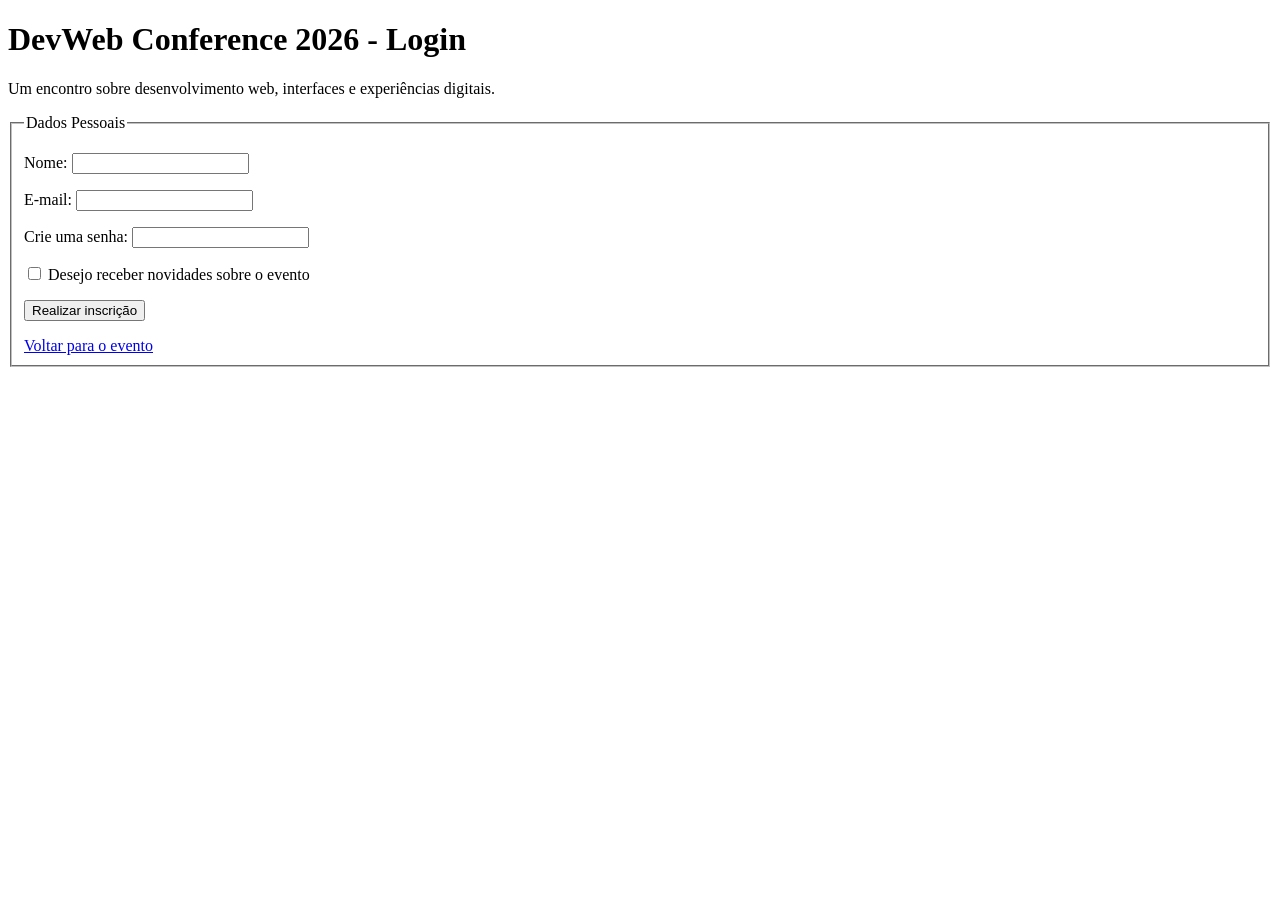
==== login.html @ b4714e7b "feat: página de login" ====
<!DOCTYPE html>
<html lang="pt-BR">
<head>
    <meta charset="UTF-8">
    <meta name="viewport" content="width=device-width, initial-scale=1.0">
    <title>DevWeb Conference 2026</title>
</head>
<body>
    <header id="topo">
      <h1>DevWeb Conference 2026 - Login</h1>

      <p>
        Um encontro sobre desenvolvimento web, interfaces e experiências
        digitais.
      </p>
    </header>
    <main>
        <form>
            <fieldset>
                <legend>Dados Pessoais</legend>
                <p>
                    <label for="nome">Nome:</label>
                    
                    <input type="text" id="nome" name="nome" required />
                </p>
                
                <p>
                    <label for="email">E-mail:</label>
                    
                    <input type="email" id="email" name="email" required />
                </p>
                
                <p>
                    <label for="senha">Crie uma senha:</label>
                    
                    <input type="password" id="senha" name="senha" required />
                </p>
            
                <p>
                    <input type="checkbox" id="novidades" name="novidades" />
                    
                    <label for="novidades">
                        Desejo receber novidades sobre o evento
                    </label>
                </p>
                <p>
                <button type="submit">Realizar inscrição</button>
                </p>
                <a href="index.html">Voltar para o evento</a>
            </fieldset>
            </form>
    </main>
</body>
</html>
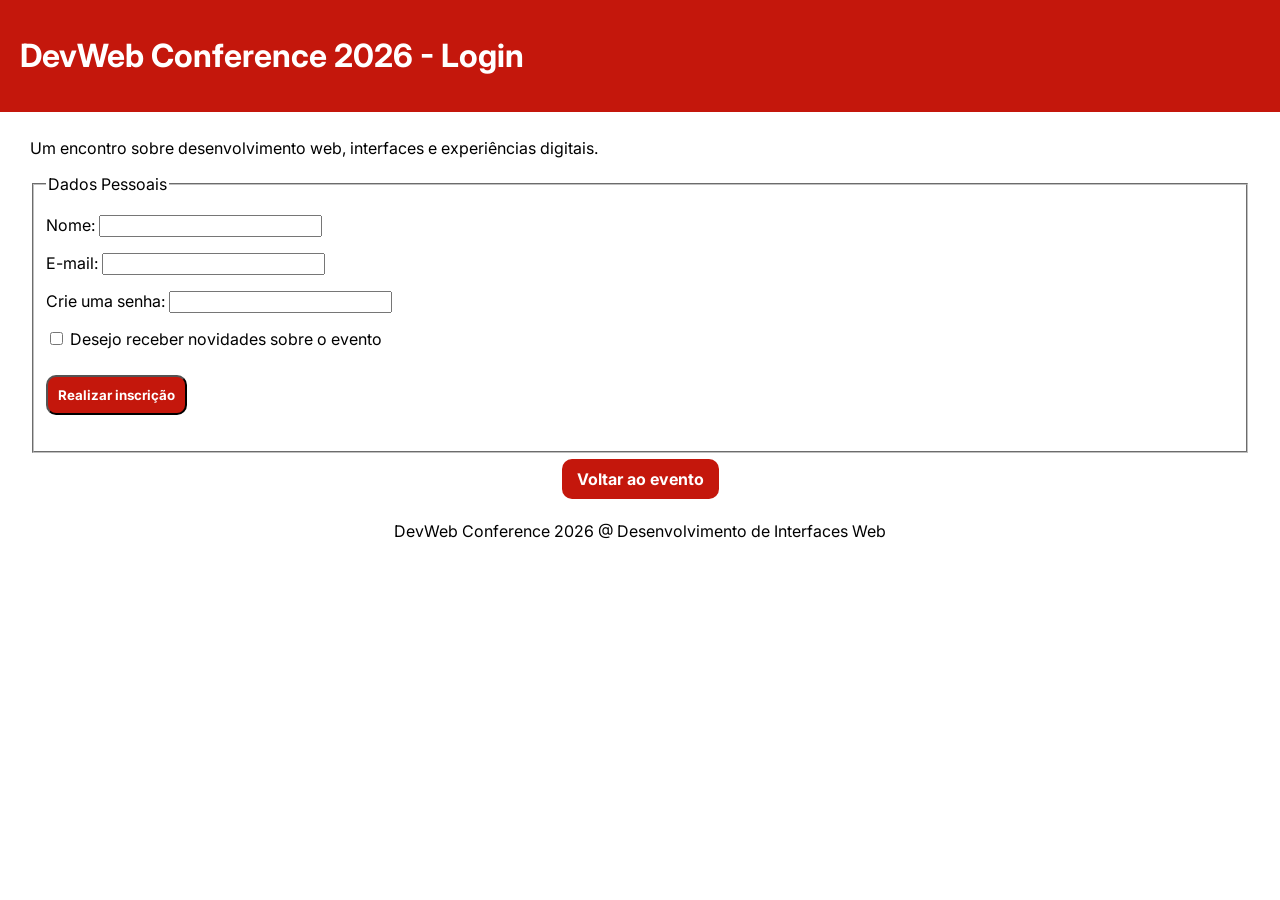
==== commit 32404e14: "feat: CSS para estilização das páginas" ====
--- a/login.html
+++ b/login.html
@@ -1,54 +1,59 @@
-<!DOCTYPE html>
+<!doctype html>
 <html lang="pt-BR">
-<head>
-    <meta charset="UTF-8">
-    <meta name="viewport" content="width=device-width, initial-scale=1.0">
+  <head>
+    <meta charset="UTF-8" />
+    <meta name="viewport" content="width=device-width, initial-scale=1.0" />
     <title>DevWeb Conference 2026</title>
-</head>
-<body>
+    <link rel="stylesheet" href="style.css" />
+  </head>
+  <body>
     <header id="topo">
       <h1>DevWeb Conference 2026 - Login</h1>
-
+    </header>
+    <main>
       <p>
         Um encontro sobre desenvolvimento web, interfaces e experiências
         digitais.
       </p>
-    </header>
-    <main>
-        <form>
-            <fieldset>
-                <legend>Dados Pessoais</legend>
-                <p>
-                    <label for="nome">Nome:</label>
-                    
-                    <input type="text" id="nome" name="nome" required />
-                </p>
-                
-                <p>
-                    <label for="email">E-mail:</label>
-                    
-                    <input type="email" id="email" name="email" required />
-                </p>
-                
-                <p>
-                    <label for="senha">Crie uma senha:</label>
-                    
-                    <input type="password" id="senha" name="senha" required />
-                </p>
-            
-                <p>
-                    <input type="checkbox" id="novidades" name="novidades" />
-                    
-                    <label for="novidades">
-                        Desejo receber novidades sobre o evento
-                    </label>
-                </p>
-                <p>
-                <button type="submit">Realizar inscrição</button>
-                </p>
-                <a href="index.html">Voltar para o evento</a>
-            </fieldset>
-            </form>
+      <form>
+        <fieldset>
+          <legend>Dados Pessoais</legend>
+          <p>
+            <label for="nome">Nome:</label>
+
+            <input type="text" id="nome" name="nome" required />
+          </p>
+
+          <p>
+            <label for="email">E-mail:</label>
+
+            <input type="email" id="email" name="email" required />
+          </p>
+
+          <p>
+            <label for="senha">Crie uma senha:</label>
+
+            <input type="password" id="senha" name="senha" required />
+          </p>
+
+          <p>
+            <input type="checkbox" id="novidades" name="novidades" />
+
+            <label for="novidades">
+              Desejo receber novidades sobre o evento
+            </label>
+          </p>
+          <p>
+            <button type="submit">Realizar inscrição</button>
+          </p>
+        </fieldset>
+    </form>
+    <footer>
+      <p>
+        <a id="voltar" href="index.html">Voltar ao evento</a>
+      </p>
+      <p>DevWeb Conference 2026 @ Desenvolvimento de Interfaces Web</p>
+    </footer> 
     </main>
-</body>
-</html>+  </body>
+</html>
--- a/style.css
+++ b/style.css
@@ -0,0 +1,87 @@
+@import url('https://fonts.googleapis.com/css2?family=Inter:ital,opsz,wght@0,14..32,100..900;1,14..32,100..900&display=swap');
+
+*{
+    font-family: Inter;
+}
+
+body{
+    margin: 0;
+    padding: 0;
+}
+
+body button{
+    padding: 10px 10px;
+    background-color: #C4170C;
+    color: #fff;
+    font-weight: bold;
+    border-radius: 10px;
+    margin: 10px 0px;
+}
+
+body img{
+    width: 450px;
+    border-radius: 10px;
+}
+
+a{
+    padding: 10px 15px;
+    background-color: rgba(0, 0, 0, .20);;
+    color: #fff;
+    font-weight: bold;
+    border-radius: 10px;
+    margin: 10px 0px;
+    text-decoration: none;
+}
+
+header{
+    display: flex;
+    flex-direction: row;
+    justify-content: space-between;
+    align-items: center;
+    padding: 15px 20px;
+    background-color: #C4170C;
+}
+
+header nav{
+    margin: 0 20px;
+    justify-content: space-between;
+}
+
+main{
+    padding: 10px 30px;
+}
+
+h1{
+    color: #fff;
+}
+
+table {
+  border-collapse: collapse;
+}
+
+table caption{
+    margin: 10px;
+}
+
+table tbody td {
+  border-top: 1px solid #000;
+  border-bottom: 1px solid #000;
+}
+
+table tbody tr td:first-child {
+  border-left: 1px solid #000;
+}
+
+table tbody tr td:last-child {
+  border-right: 1px solid #000;
+}
+
+footer{
+    display: flex;
+    flex-direction: column;
+    align-items: center;
+}
+
+#voltar{
+    background-color: #C4170C;
+}
